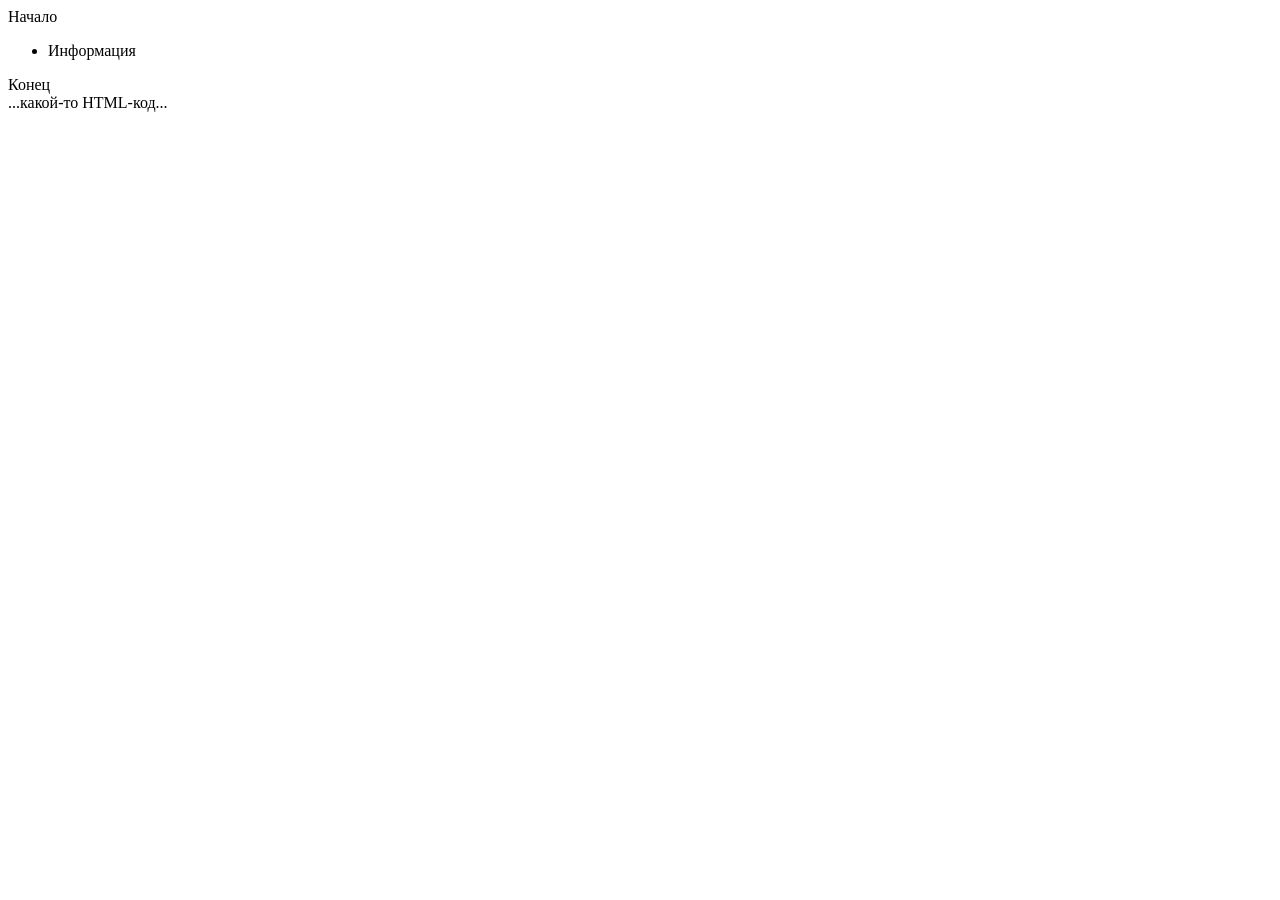
==== learnjs-tasks/Document/index.html @ 5366fa08 "add solution tasks document" ====
<!DOCTYPE html>
<html lang="en">
<head>
  <meta charset="UTF-8">
  <meta http-equiv="X-UA-Compatible" content="IE=edge">
  <meta name="viewport" content="width=device-width, initial-scale=1.0">
  <title>Document</title>
</head>
<body>
  <div>Начало</div>

  <ul>
    <li>Информация</li>
  </ul>

  <div>Конец</div>

  ...какой-то HTML-код...
  <script src="./script.js"></script>
</body>
</html>
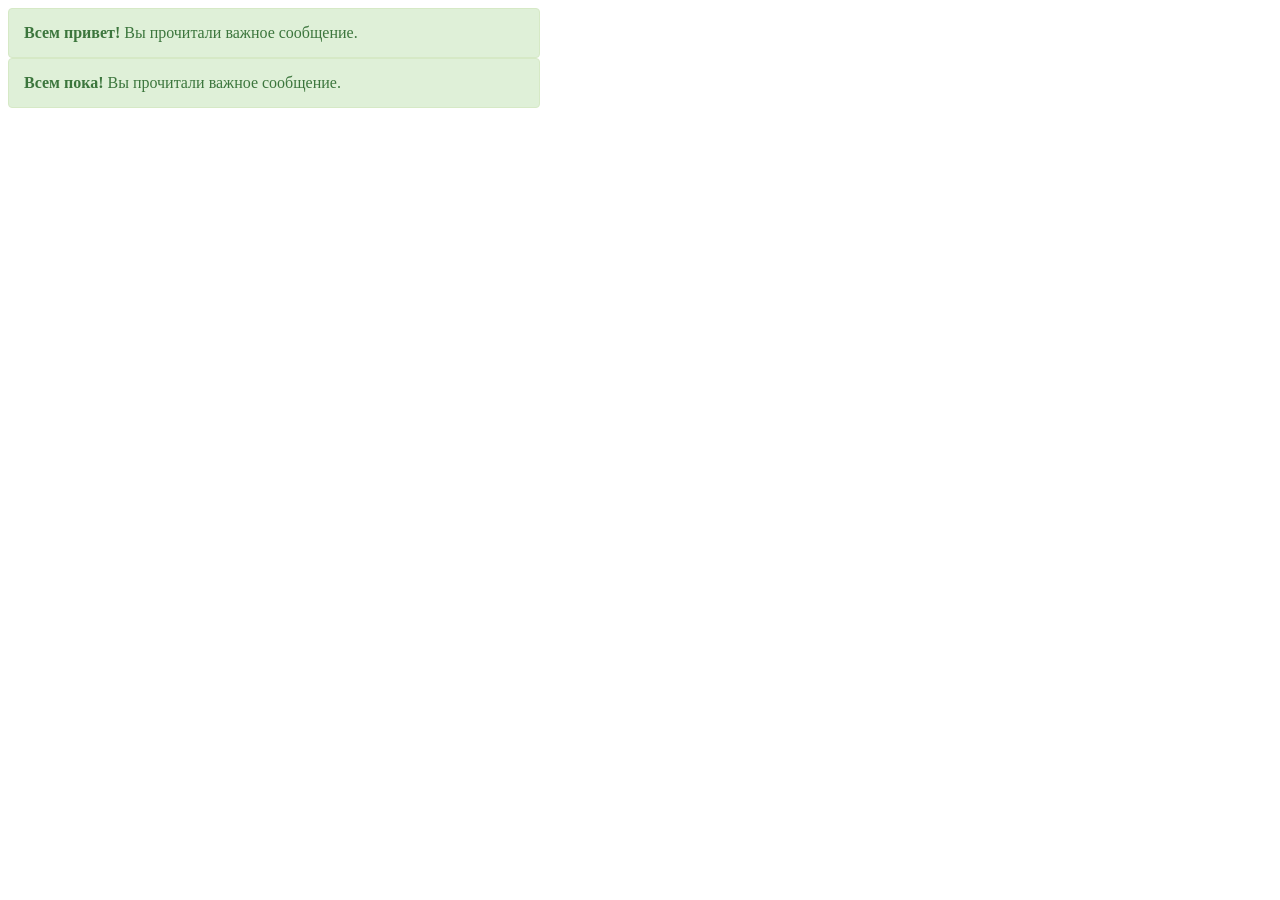
==== commit 66b21e62: "add solution tasks Document 7.3" ====
--- a/learnjs-tasks/Document/index.html
+++ b/learnjs-tasks/Document/index.html
@@ -7,15 +7,21 @@
   <title>Document</title>
 </head>
 <body>
-  <div>Начало</div>
+  <div class="alert" id="div">
+    <strong>Всем привет!</strong> Вы прочитали важное сообщение.
+  </div>
 
-  <ul>
-    <li>Информация</li>
-  </ul>
+  <style>
+  .alert {
+    padding: 15px;
+    border: 1px solid #d6e9c6;
+    border-radius: 4px;
+    color: #3c763d;
+    background-color: #dff0d8;
+    width: 500px;
+  }
+</style>
 
-  <div>Конец</div>
-
-  ...какой-то HTML-код...
   <script src="./script.js"></script>
 </body>
 </html>
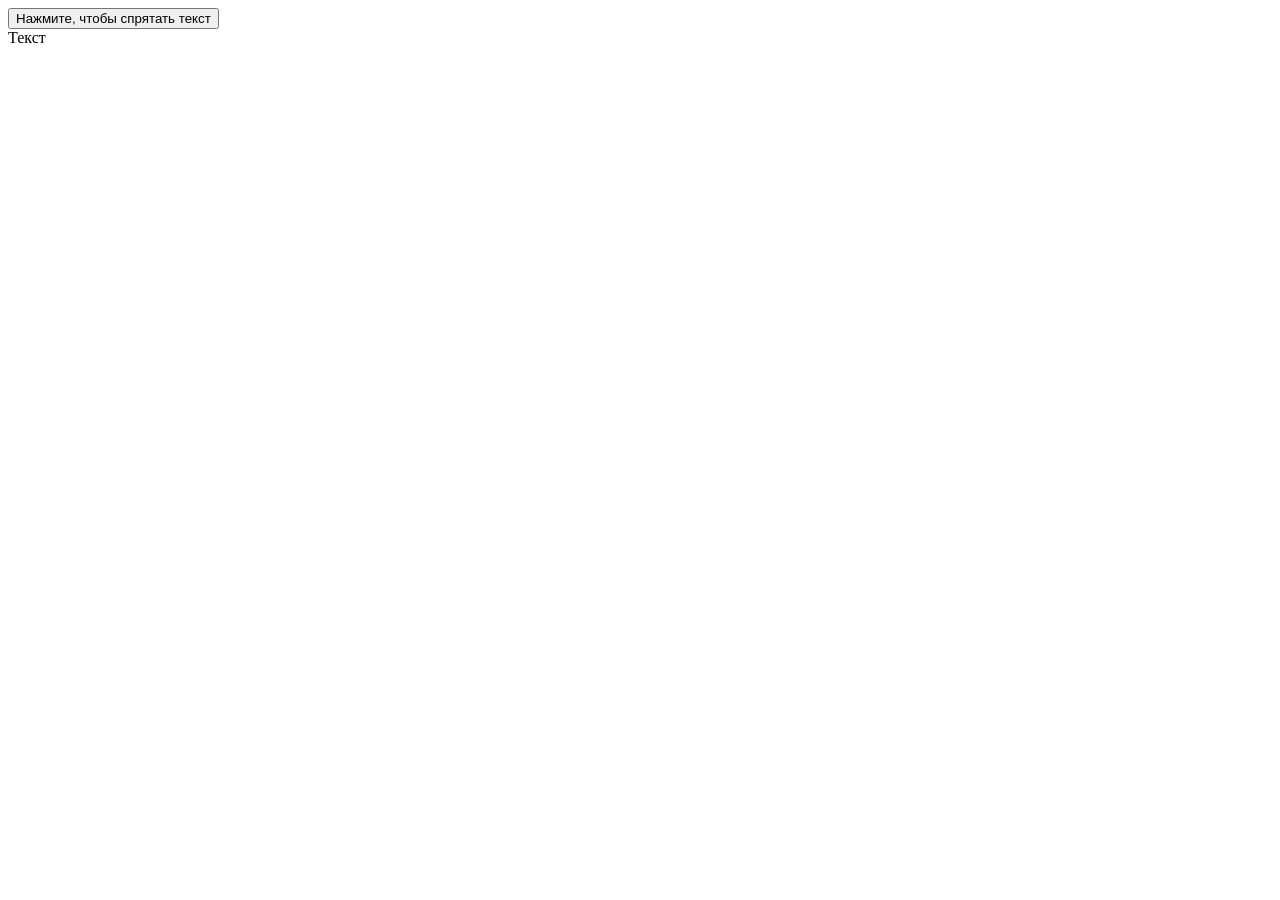
==== commit f6112ab5: "add solution tasks 1.1 Event" ====
--- a/learnjs-tasks/Document/index.html
+++ b/learnjs-tasks/Document/index.html
@@ -7,21 +7,18 @@
   <title>Document</title>
 </head>
 <body>
-  <div class="alert" id="div">
-    <strong>Всем привет!</strong> Вы прочитали важное сообщение.
-  </div>
+ <input type="button" id="hider" value="Нажмите, чтобы спрятать текст" />
 
-  <style>
-  .alert {
-    padding: 15px;
-    border: 1px solid #d6e9c6;
-    border-radius: 4px;
-    color: #3c763d;
-    background-color: #dff0d8;
-    width: 500px;
-  }
-</style>
+ <div id="text">Текст</div>
 
-  <script src="./script.js"></script>
+ <script>
+   let div = document.getElementById('text');
+   let input = document.getElementById('hider');
+   input.addEventListener('click', () => div.hidden = true);
+
+  // document.getElementById('hider').onclick = function() {
+  //     this.hidden = true;
+  //   }
+ </script>
 </body>
 </html>
